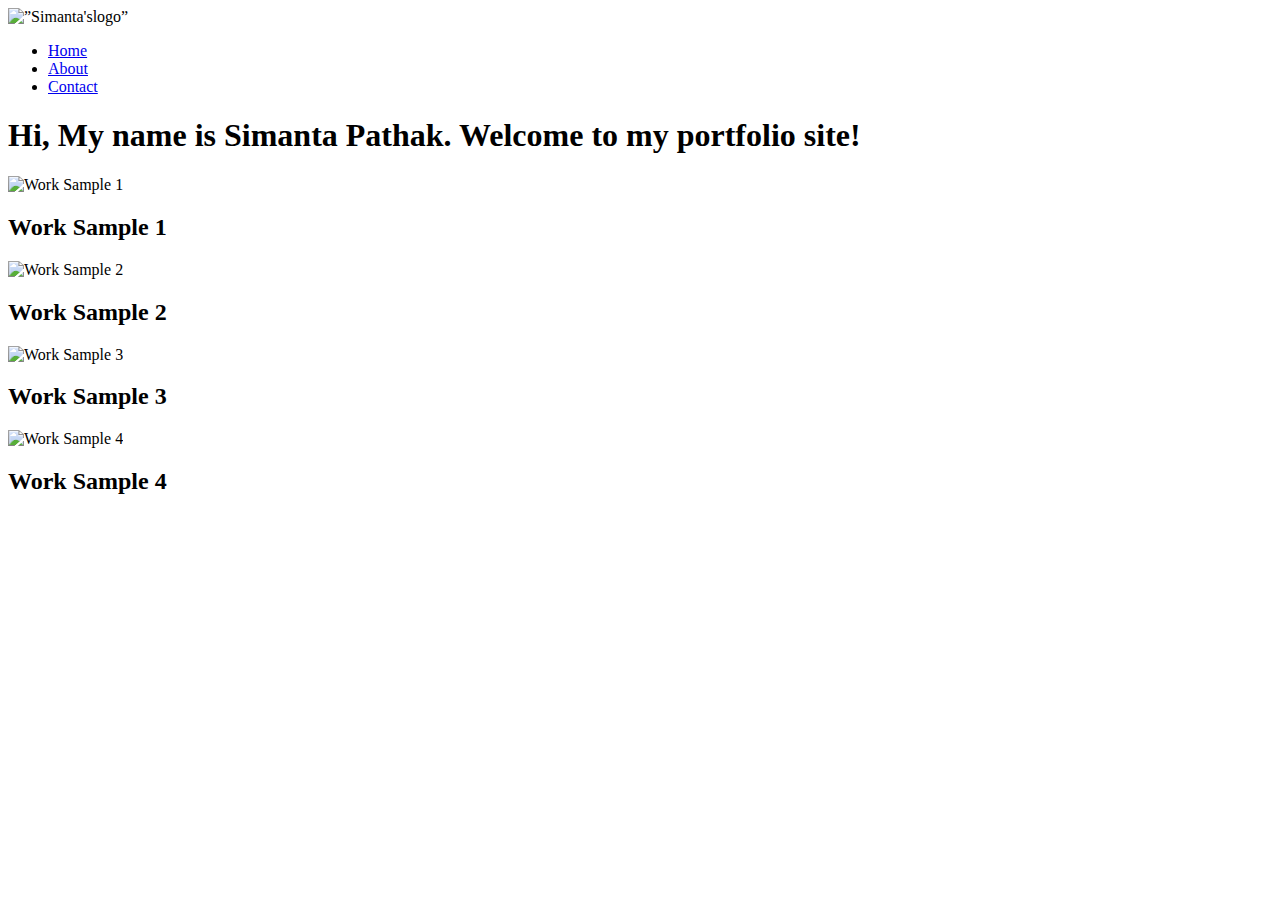
==== index.html @ f762dd53 "Revert "change title of homepage"" ====
<!DOCTYPE html>
<html>
  <head>
    <title>Simanta Pathak</title>
  </head>
  <body>
    <header>
      <img src="https://placeholdit.imgix.net/~text?txtsize=33&txt=350%C3%97150&w=350&h=150" alt=”Simanta'slogo” >
      <nav>
        <ul>
          <li><a href="index.html">Home</a></li>
          <li><a href="about.html">About</a></li>
          <li><a href="contact.html">Contact</a></li>
        </ul>
      </nav>
    </header>
    <h1>Hi, My name is Simanta Pathak. <span>Welcome to my portfolio site!</span></h1>
    <div><!--this will be the container that “contains” the 4 columns-->
      <div><!-- this will be the first column-->
        <img src="https://placeholdit.imgix.net/~text?txtsize=33&txt=350%C3%97150&w=350&h=150" alt="Work Sample 1" >
        <h2>Work Sample 1</h2>
      </div><!-- this will end the first column-->
      <div><!-- this will be the second column-->
        <img src="https://placeholdit.imgix.net/~text?txtsize=33&txt=350%C3%97150&w=350&h=150" alt="Work Sample 2" >
        <h2>Work Sample 2</h2>
      </div><!-- this will end the second column-->
      <div><!-- this will be the third column-->
        <img src="https://placeholdit.imgix.net/~text?txtsize=33&txt=350%C3%97150&w=350&h=150" alt="Work Sample 3" >
        <h2>Work Sample 3</h2>
      </div><!-- this will end the third column-->
      <div><!-- this will be the fourth column-->
        <img src="https://placeholdit.imgix.net/~text?txtsize=33&txt=350%C3%97150&w=350&h=150" alt="Work Sample 4" >
        <h2>Work Sample 4</h2>
      </div><!-- this will end the fourth column-->
    </div>
  </body>
</html>
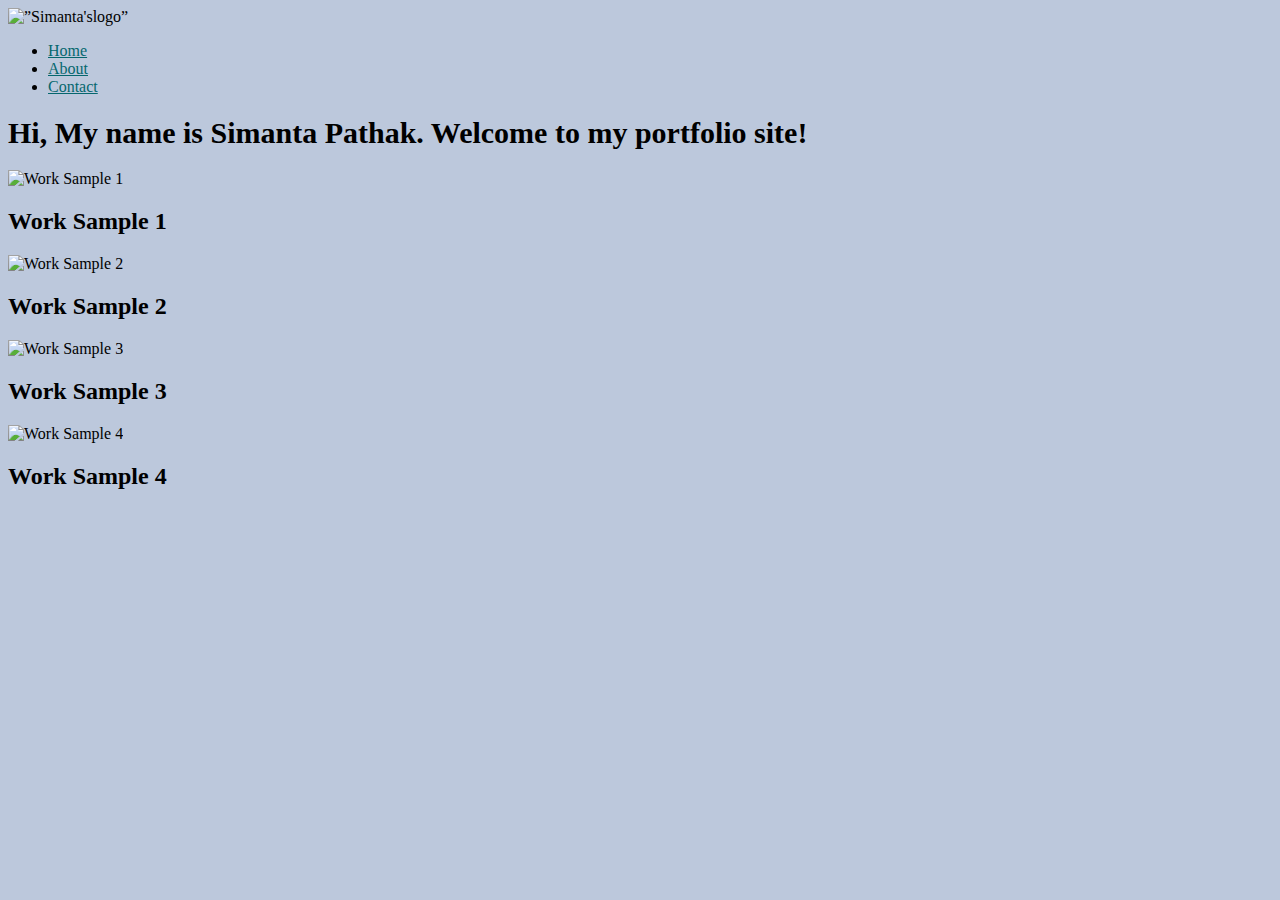
==== commit bf815d5b: "css styling added" ====
--- a/index.html
+++ b/index.html
@@ -2,6 +2,8 @@
 <html>
   <head>
     <title>Simanta Pathak</title>
+    <link rel="stylesheet" type="text/css" href="https://cdnjs.cloudflare.com/ajax/libs/normalize/8.0.0/normalize.min.css">
+    <link rel="stylesheet" type="text/css" href="css/style.css">
   </head>
   <body>
     <header>
--- a/css/style.css
+++ b/css/style.css
@@ -0,0 +1,62 @@
+/*
+Colors used
+
+Primary Color : #BCC8DC; #C8C7CC
+Secondary Color : #AC54EF; #99FAFC; #FFFFFF
+ */
+body {
+    background-color: #BCC8DC;
+    }
+{
+  font-family: 'OpenSans', sans-serif;
+  font-size: 16px; /* Sets the font size to 16px */
+  line-height: 1.6; /* Sets the line-height to 1.6 */
+}
+h1 {
+  font-size: 30px;
+}
+
+h2 {
+  font-size: 24px;
+}
+
+h3 {
+  font-size: 18px;
+}
+a {
+  color: #05676e;
+}
+
+a:hover,
+a:focus {
+  text-decoration: none; /* No underlining when hovering over a link */
+}
+
+a:visited {
+  /* visited link */
+  color: #05676e;
+}
+
+a:active {
+  /* selected link */
+  color: #489c79;
+}
+.link-button {
+  /* overwrite browser defaults */
+  border: none; /* reset the border */
+  font-family: inherit; /* takes the font from the outer container */
+
+  /* style button */
+  background-color: #AC54EF;
+  color: white !important;
+  text-decoration: none;
+  padding: 10px;
+  border-radius: 3px;
+  border-bottom: 2px solid #03474c; /* width of the border, type, color */
+  transition: 0.2s opacity;
+}
+.link-button:hover,
+.link-button:focus {
+  cursor: pointer; /* let's the mouse appear as hand when hovering over the button */
+  opacity: 0.8; /* Reduces the opactiy of the button to 80% */
+}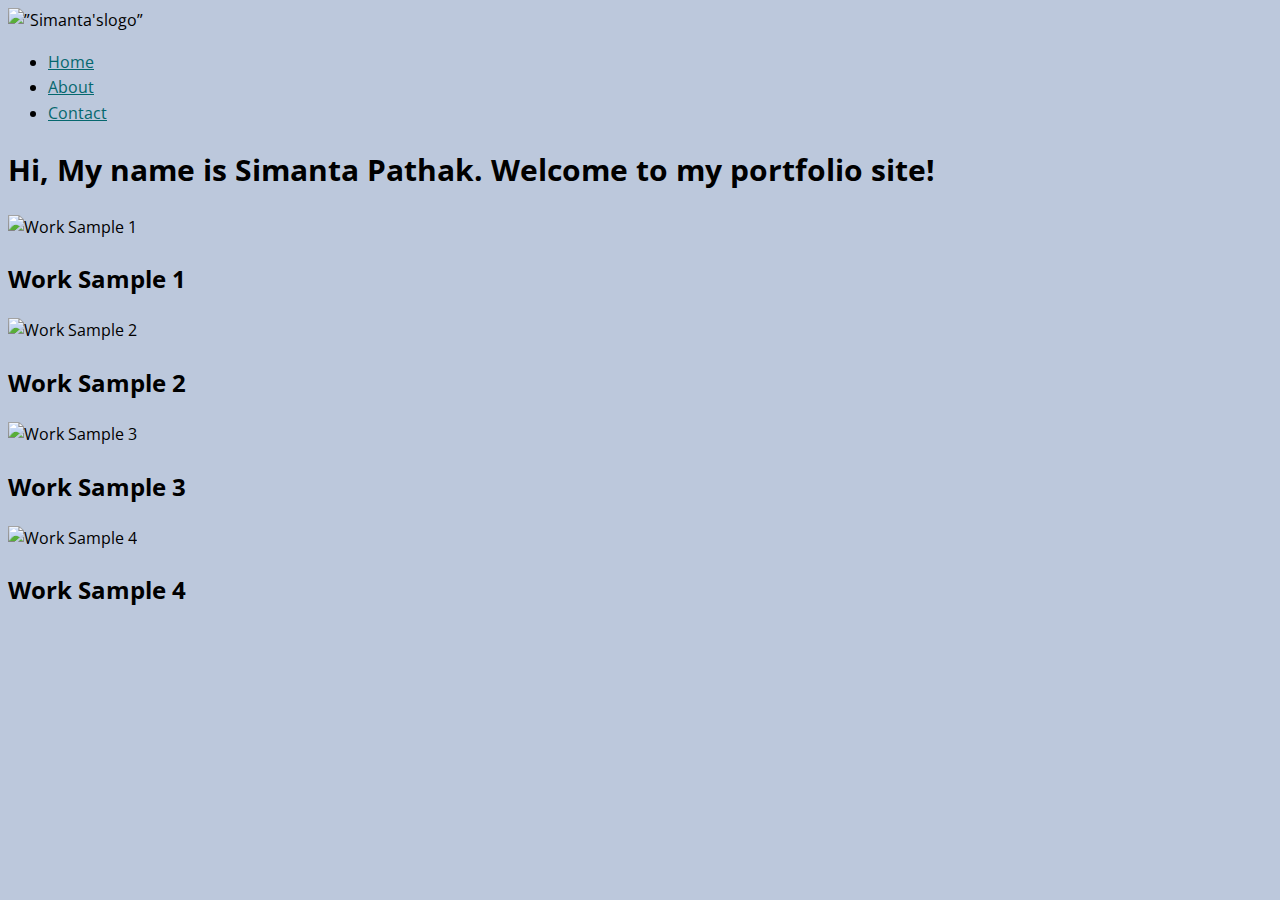
==== commit 99ce2443: "css styling added" ====
--- a/index.html
+++ b/index.html
@@ -4,12 +4,15 @@
     <title>Simanta Pathak</title>
     <link rel="stylesheet" type="text/css" href="https://cdnjs.cloudflare.com/ajax/libs/normalize/8.0.0/normalize.min.css">
     <link rel="stylesheet" type="text/css" href="css/style.css">
+    <link href="https://fonts.googleapis.com/css?family=Open+Sans" rel="stylesheet">
+    <meta name="viewport" content="width=device-width, initial-scale=1">
   </head>
   <body>
+    <div class="wrapper">
     <header>
       <img src="https://placeholdit.imgix.net/~text?txtsize=33&txt=350%C3%97150&w=350&h=150" alt=”Simanta'slogo” >
       <nav>
-        <ul>
+        <ul class="navigation">
           <li><a href="index.html">Home</a></li>
           <li><a href="about.html">About</a></li>
           <li><a href="contact.html">Contact</a></li>
@@ -17,20 +20,21 @@
       </nav>
     </header>
     <h1>Hi, My name is Simanta Pathak. <span>Welcome to my portfolio site!</span></h1>
+    <div class="item-cols">
     <div><!--this will be the container that “contains” the 4 columns-->
-      <div><!-- this will be the first column-->
+      <div class="column-4"><!-- this will be the first column-->
         <img src="https://placeholdit.imgix.net/~text?txtsize=33&txt=350%C3%97150&w=350&h=150" alt="Work Sample 1" >
         <h2>Work Sample 1</h2>
       </div><!-- this will end the first column-->
-      <div><!-- this will be the second column-->
+      <div class="column-4"><!-- this will be the second column-->
         <img src="https://placeholdit.imgix.net/~text?txtsize=33&txt=350%C3%97150&w=350&h=150" alt="Work Sample 2" >
         <h2>Work Sample 2</h2>
       </div><!-- this will end the second column-->
-      <div><!-- this will be the third column-->
+      <div class="column-4"><!-- this will be the third column-->
         <img src="https://placeholdit.imgix.net/~text?txtsize=33&txt=350%C3%97150&w=350&h=150" alt="Work Sample 3" >
         <h2>Work Sample 3</h2>
       </div><!-- this will end the third column-->
-      <div><!-- this will be the fourth column-->
+      <div class="column-4"><!-- this will be the fourth column-->
         <img src="https://placeholdit.imgix.net/~text?txtsize=33&txt=350%C3%97150&w=350&h=150" alt="Work Sample 4" >
         <h2>Work Sample 4</h2>
       </div><!-- this will end the fourth column-->
--- a/css/style.css
+++ b/css/style.css
@@ -6,37 +6,30 @@
  */
 body {
     background-color: #BCC8DC;
-    }
-{
-  font-family: 'OpenSans', sans-serif;
-  font-size: 16px; /* Sets the font size to 16px */
-  line-height: 1.6; /* Sets the line-height to 1.6 */
+    font-family: 'Open Sans', sans-serif;
+    font-size: 16px; /* Sets the font size to 16px */
+    line-height: 1.6; /* Sets the line-height to 1.6 */
 }
 h1 {
   font-size: 30px;
 }
-
 h2 {
   font-size: 24px;
 }
-
 h3 {
   font-size: 18px;
 }
 a {
   color: #05676e;
 }
-
 a:hover,
 a:focus {
   text-decoration: none; /* No underlining when hovering over a link */
 }
-
 a:visited {
   /* visited link */
   color: #05676e;
 }
-
 a:active {
   /* selected link */
   color: #489c79;
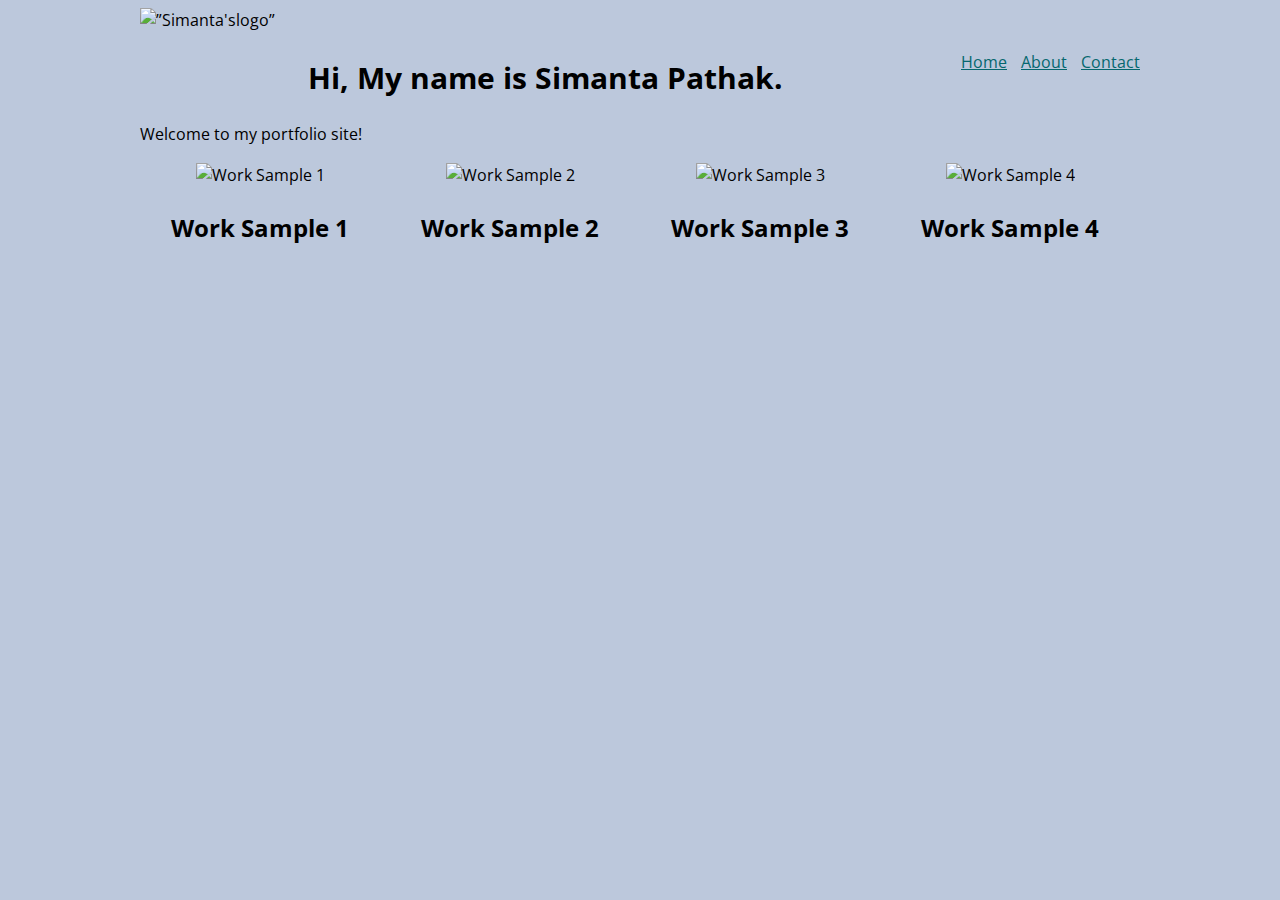
==== commit ce31a7e8: "css layout update" ====
--- a/index.html
+++ b/index.html
@@ -10,7 +10,7 @@
   <body>
     <div class="wrapper">
     <header>
-      <img src="https://placeholdit.imgix.net/~text?txtsize=33&txt=350%C3%97150&w=350&h=150" alt=”Simanta'slogo” >
+      <img class="logo" src="https://placeholdit.imgix.net/~text?txtsize=33&txt=350%C3%97150&w=350&h=150" alt=”Simanta'slogo” >
       <nav>
         <ul class="navigation">
           <li><a href="index.html">Home</a></li>
@@ -18,8 +18,11 @@
           <li><a href="contact.html">Contact</a></li>
         </ul>
       </nav>
-    </header>
-    <h1>Hi, My name is Simanta Pathak. <span>Welcome to my portfolio site!</span></h1>
+    <div class="welcome">
+      <h1>Hi, My name is Simanta Pathak.</h1>
+      <p class="byline">Welcome to my portfolio site!</p>
+    </div>
+  </header>
     <div class="item-cols">
     <div><!--this will be the container that “contains” the 4 columns-->
       <div class="column-4"><!-- this will be the first column-->
--- a/css/style.css
+++ b/css/style.css
@@ -52,4 +52,62 @@
 .link-button:focus {
   cursor: pointer; /* let's the mouse appear as hand when hovering over the button */
   opacity: 0.8; /* Reduces the opactiy of the button to 80% */
-}+}
+/* Layout styling */
+.wrapper {
+  width: 100%;
+  max-width: 1000px;
+  margin: 0 auto; /* No spacing to top and bottom and auto spacing to left and right */
+  padding: 0 20px;
+}
+.columns-container {
+  font-size: 0;
+}
+.column-4 {
+  width: 24%;
+  display: inline-block;
+  margin-right: 1%;
+  font-size:16px;
+  text-align:center;
+  float:left; /*this one gets rid of extra white space and keeps all columns side by side*/
+  vertical-align:top;
+}
+.column-4:last-child {
+  margin-right: 0;
+}
+.navigation {
+  list-style-type: none;
+  padding: 0;
+  float: right;
+}
+.navigation > li {
+  display: inline-block;
+  margin-left: 10px;
+}
+h1 {
+  font-size: 30px;
+  text-align: center; /* Centers text */
+}
+.column-4 {
+  font-size: 16px;
+  width: 24%;
+  display: inline-block;
+  margin-right: 1%;
+  text-align: center; /* Centers text */
+}
+@media all and (max-width: 500px) {
+  .logo {
+    /* Make logo smaller by changing it's height */
+    height: 50px;
+  }
+  h1 {
+    /* Reduce font-size of heading */
+    font-size: 24px;
+    text-align: left;
+  }
+  .column-4 {
+    /* Modify 4-column to 2-columns */
+    width: 49%;
+    margin-right: 1%;
+  }
+}
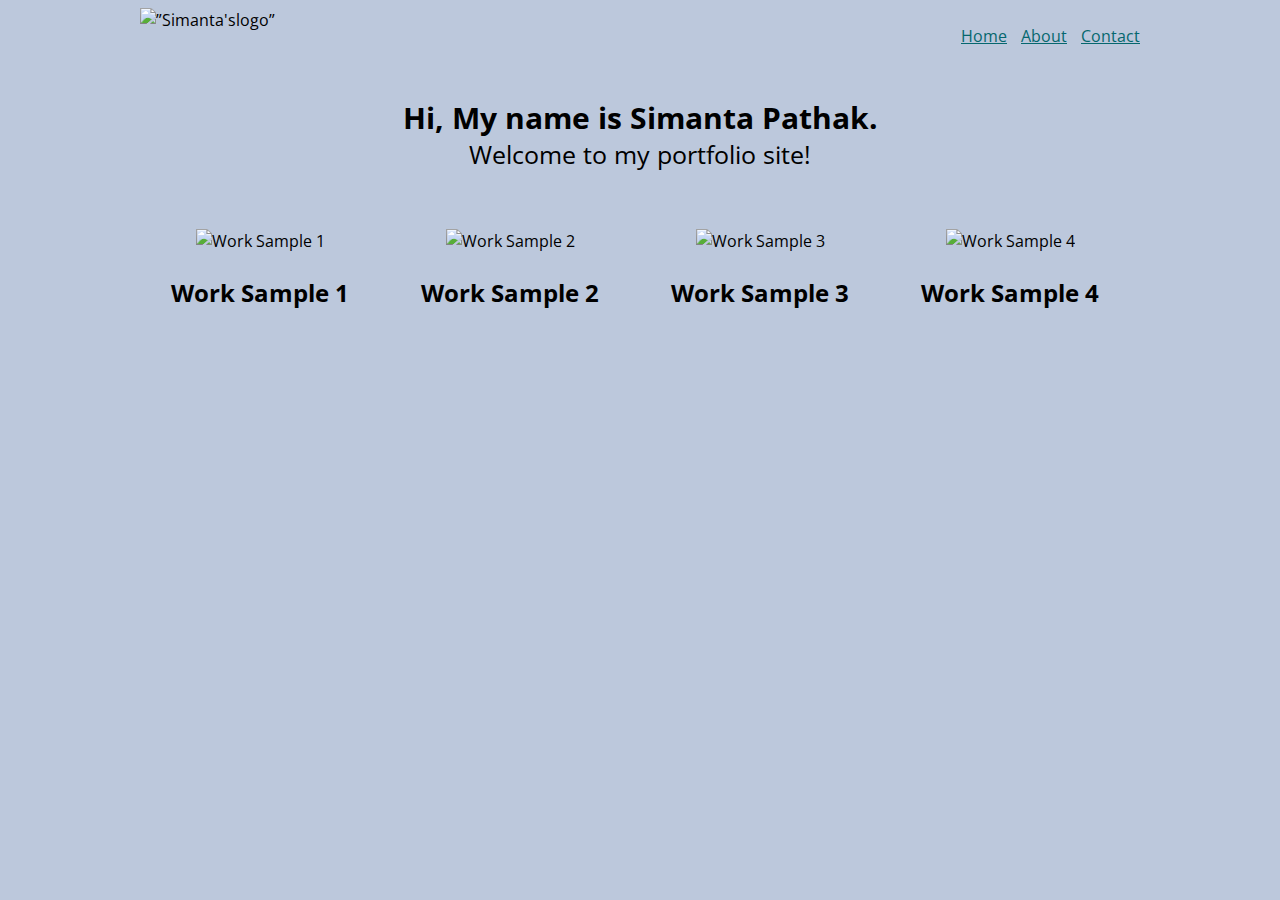
==== commit 3cae0238: "javascript loaded" ====
--- a/index.html
+++ b/index.html
@@ -42,5 +42,6 @@
         <h2>Work Sample 4</h2>
       </div><!-- this will end the fourth column-->
     </div>
+    <script src="js/script.js"></script>
   </body>
 </html>
--- a/css/style.css
+++ b/css/style.css
@@ -19,17 +19,21 @@
 h3 {
   font-size: 18px;
 }
+
 a {
   color: #05676e;
 }
+
 a:hover,
 a:focus {
   text-decoration: none; /* No underlining when hovering over a link */
 }
+
 a:visited {
   /* visited link */
   color: #05676e;
 }
+
 a:active {
   /* selected link */
   color: #489c79;
@@ -53,16 +57,54 @@
   cursor: pointer; /* let's the mouse appear as hand when hovering over the button */
   opacity: 0.8; /* Reduces the opactiy of the button to 80% */
 }
+
 /* Layout styling */
+
 .wrapper {
   width: 100%;
   max-width: 1000px;
   margin: 0 auto; /* No spacing to top and bottom and auto spacing to left and right */
   padding: 0 20px;
 }
+
+.logo {
+  display: block;
+  float: left;
+}
+
+nav {
+  float: right;
+}
+
+.welcome {
+  clear: both;
+  padding-top: 30px;
+}
+
+header {
+  padding-bottom: 30px;
+}
+
+header h1 {
+  margin-top: 5px;
+  margin-bottom: 0;
+  line-height: 110%;
+}
+
+.byline {
+  font-size: 25px;
+  margin-top: 0;
+  text-align: center;
+}
+
+.item-cols {
+  clear: both;
+}
+
 .columns-container {
   font-size: 0;
 }
+
 .column-4 {
   width: 24%;
   display: inline-block;
@@ -72,22 +114,31 @@
   float:left; /*this one gets rid of extra white space and keeps all columns side by side*/
   vertical-align:top;
 }
+
 .column-4:last-child {
   margin-right: 0;
 }
+
+.column-4 img {
+  width: 100%;
+}
+
 .navigation {
   list-style-type: none;
   padding: 0;
   float: right;
 }
+
 .navigation > li {
   display: inline-block;
   margin-left: 10px;
 }
+
 h1 {
   font-size: 30px;
   text-align: center; /* Centers text */
 }
+
 .column-4 {
   font-size: 16px;
   width: 24%;
@@ -95,6 +146,56 @@
   margin-right: 1%;
   text-align: center; /* Centers text */
 }
+
+.contact-me {
+    margin-left: auto;
+    margin-right: auto;
+    width: 20em
+}
+.about-me {
+margin-left: auto;
+    margin-right: auto;
+    width: 40em
+}
+
+/* transition and animation */
+
+@keyframes color-change {
+    0% {fill: #edc655;}
+    50% {fill: #fcffad;}
+    100% {fill: #f76414;}
+}
+
+.sun {
+  animation-duration: 4s;
+  animation-name: color-change;
+  animation-iteration-count: infinite;
+  animation-direction: alternate;
+  animation-timing-function: linear;
+}
+
+@keyframes cloud-move {
+    from {transform: translate(0,50px);}
+    to {transform: translate(200px,50px);}
+}
+
+.cloud-front {
+  animation-duration: 30s;
+  animation-name: cloud-move;
+  animation-iteration-count: infinite;
+  animation-direction: alternate;
+  animation-timing-function: linear;
+}
+
+@keyframes cloud-move-reverse {
+    from {transform: translate(446px,48px);}
+    to {transform: translate(100px, 48px);}
+}
+
+.cloud-back {
+  animation: 34s cloud-move-reverse infinite alternate linear;
+}
+
 @media all and (max-width: 500px) {
   .logo {
     /* Make logo smaller by changing it's height */
@@ -110,4 +211,5 @@
     width: 49%;
     margin-right: 1%;
   }
-}
+
+
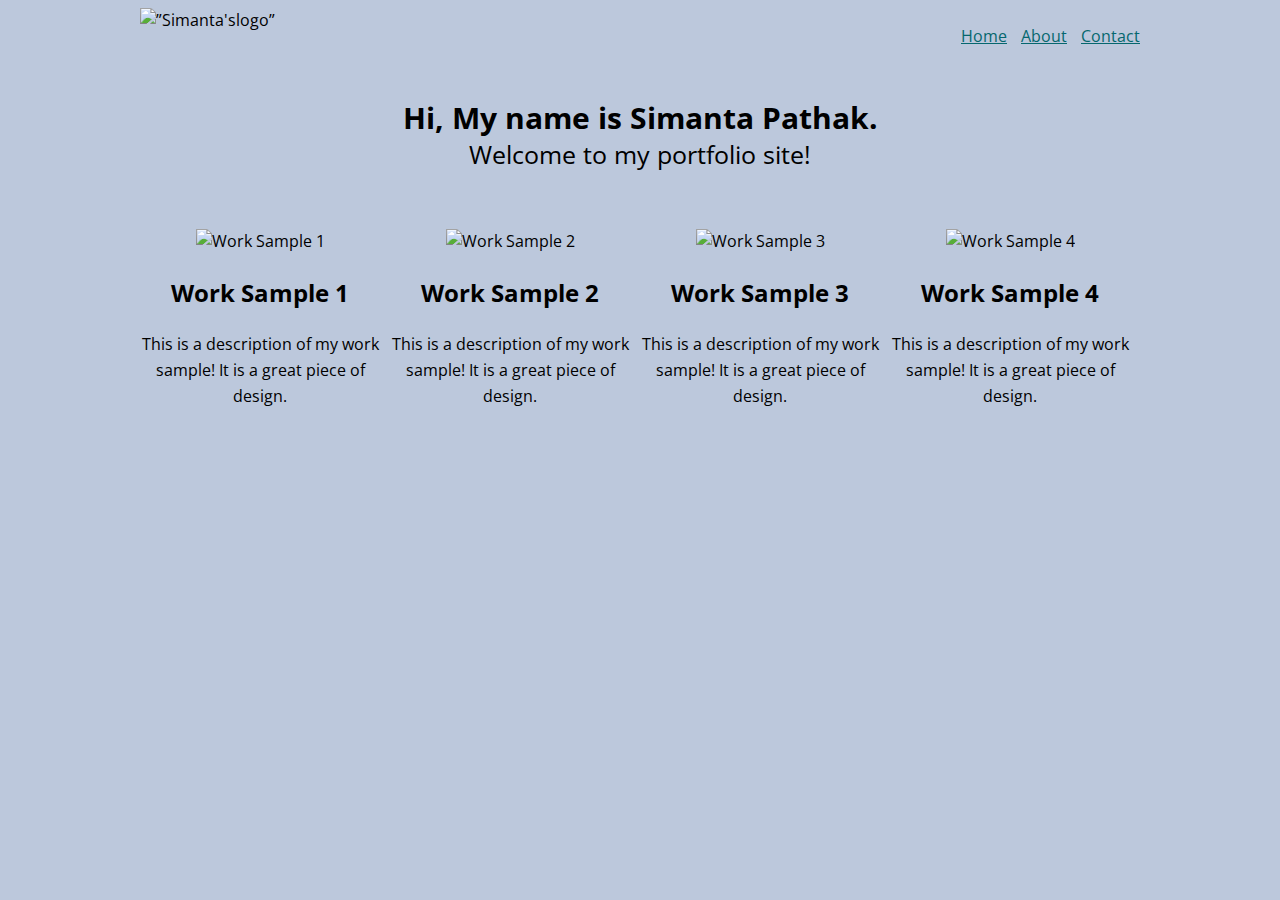
==== commit 3ee2630c: "jquery" ====
--- a/index.html
+++ b/index.html
@@ -25,23 +25,36 @@
   </header>
     <div class="item-cols">
     <div><!--this will be the container that “contains” the 4 columns-->
-      <div class="column-4"><!-- this will be the first column-->
+      <div class="column-4 project"><!-- this will be the first column-->
+        <div class="project-preview">
         <img src="https://placeholdit.imgix.net/~text?txtsize=33&txt=350%C3%97150&w=350&h=150" alt="Work Sample 1" >
         <h2>Work Sample 1</h2>
+        </div>
+        <p class="project-details">This is a description of my work sample! It is a great piece of design.</p>
       </div><!-- this will end the first column-->
-      <div class="column-4"><!-- this will be the second column-->
+      <div class="column-4 project"><!-- this will be the second column-->
+        <div class="project-preview">
         <img src="https://placeholdit.imgix.net/~text?txtsize=33&txt=350%C3%97150&w=350&h=150" alt="Work Sample 2" >
         <h2>Work Sample 2</h2>
+        </div>
+        <p class="project-details">This is a description of my work sample! It is a great piece of design.</p>
       </div><!-- this will end the second column-->
-      <div class="column-4"><!-- this will be the third column-->
+      <div class="column-4 project"><!-- this will be the third column-->
+        <div class="project-preview">
         <img src="https://placeholdit.imgix.net/~text?txtsize=33&txt=350%C3%97150&w=350&h=150" alt="Work Sample 3" >
         <h2>Work Sample 3</h2>
+        </div>
+        <p class="project-details">This is a description of my work sample! It is a great piece of design.</p>
       </div><!-- this will end the third column-->
-      <div class="column-4"><!-- this will be the fourth column-->
+      <div class="column-4 project"><!-- this will be the fourth column-->
+        <div class="project-preview">
         <img src="https://placeholdit.imgix.net/~text?txtsize=33&txt=350%C3%97150&w=350&h=150" alt="Work Sample 4" >
         <h2>Work Sample 4</h2>
+        </div>
+        <p class="project-details">This is a description of my work sample! It is a great piece of design.</p>
       </div><!-- this will end the fourth column-->
     </div>
+    <script src="js/jquery-3.3.1.min.js"></script>
     <script src="js/script.js"></script>
   </body>
 </html>
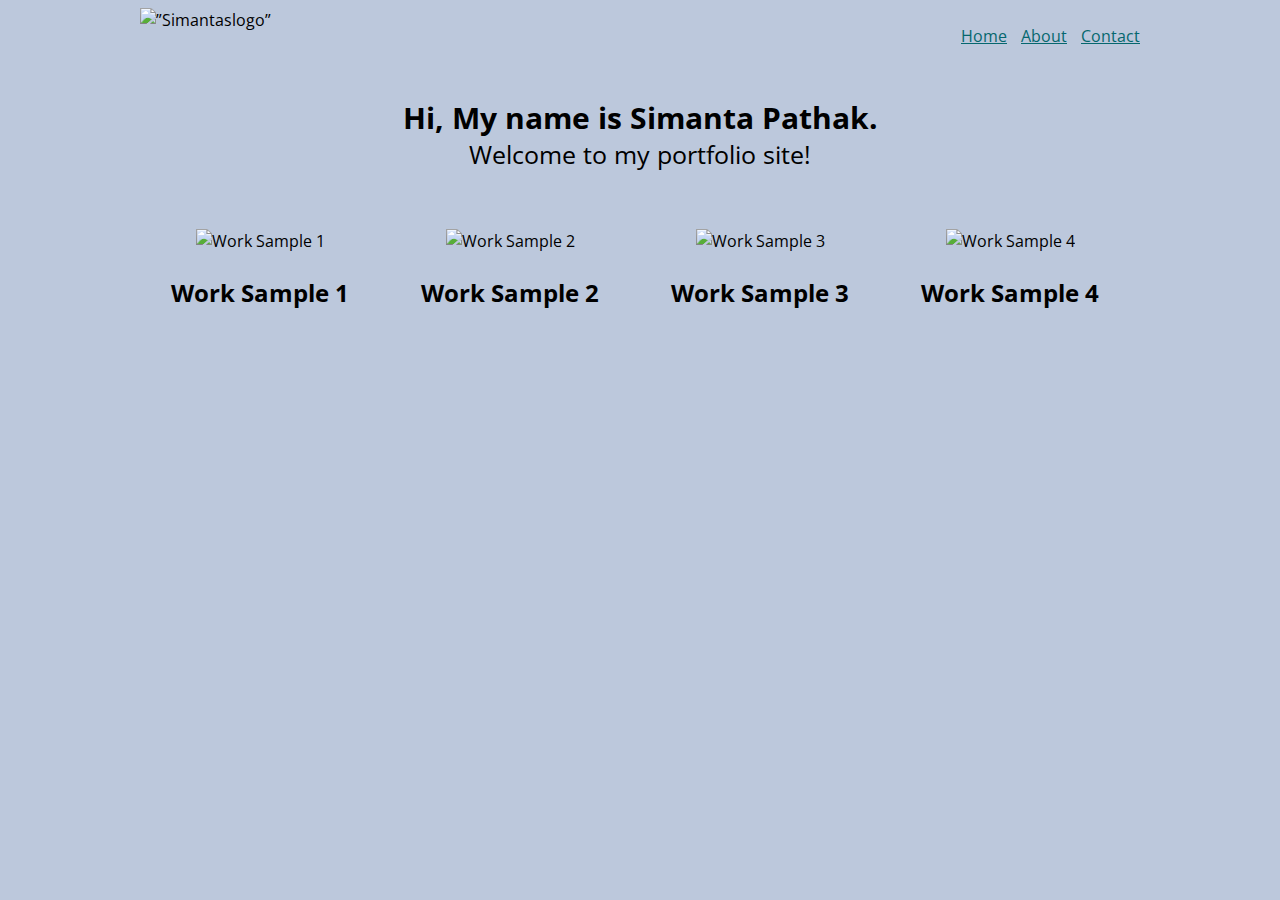
==== commit 904a8c35: "warnings and errors corrected -w3c validator check" ====
--- a/index.html
+++ b/index.html
@@ -1,16 +1,18 @@
 <!DOCTYPE html>
 <html>
-  <head>
-    <title>Simanta Pathak</title>
-    <link rel="stylesheet" type="text/css" href="https://cdnjs.cloudflare.com/ajax/libs/normalize/8.0.0/normalize.min.css">
-    <link rel="stylesheet" type="text/css" href="css/style.css">
-    <link href="https://fonts.googleapis.com/css?family=Open+Sans" rel="stylesheet">
-    <meta name="viewport" content="width=device-width, initial-scale=1">
-  </head>
-  <body>
-    <div class="wrapper">
+
+<head>
+  <title>Simanta Pathak</title>
+  <link rel="stylesheet" type="text/css" href="https://cdnjs.cloudflare.com/ajax/libs/normalize/8.0.0/normalize.min.css">
+  <link rel="stylesheet" type="text/css" href="css/style.css">
+  <link href="https://fonts.googleapis.com/css?family=Open+Sans" rel="stylesheet">
+  <meta name="viewport" content="width=device-width, initial-scale=1">
+</head>
+
+<body>
+  <div class="wrapper">
     <header>
-      <img class="logo" src="https://placeholdit.imgix.net/~text?txtsize=33&txt=350%C3%97150&w=350&h=150" alt=”Simanta'slogo” >
+      <img class="logo" src="https://placeholdit.imgix.net/~text?txtsize=33&txt=350%C3%97150&w=350&h=150" alt=”Simantaslogo”>
       <nav>
         <ul class="navigation">
           <li><a href="index.html">Home</a></li>
@@ -18,43 +20,48 @@
           <li><a href="contact.html">Contact</a></li>
         </ul>
       </nav>
-    <div class="welcome">
-      <h1>Hi, My name is Simanta Pathak.</h1>
-      <p class="byline">Welcome to my portfolio site!</p>
+      <div class="welcome">
+        <h1>Hi, My name is Simanta Pathak.</h1>
+        <p class="byline">Welcome to my portfolio site!</p>
+      </div>
+    </header>
+    <div class="item-cols">
+        <!--this will be the container that “contains” the 4 columns-->
+        <div class="column-4 project">
+          <!-- this will be the first column-->
+          <div class="project-preview">
+            <img src="https://placeholdit.imgix.net/~text?txtsize=33&txt=350%C3%97150&w=350&h=150" alt="Work Sample 1">
+            <h2>Work Sample 1</h2>
+          </div>
+          <p class="project-details">This is a description of my work sample! It is a great piece of design.</p>
+        </div><!-- this will end the first column-->
+        <div class="column-4 project">
+          <!-- this will be the second column-->
+          <div class="project-preview">
+            <img src="https://placeholdit.imgix.net/~text?txtsize=33&txt=350%C3%97150&w=350&h=150" alt="Work Sample 2">
+            <h2>Work Sample 2</h2>
+          </div>
+          <p class="project-details">This is a description of my work sample! It is a great piece of design.</p>
+        </div><!-- this will end the second column-->
+        <div class="column-4 project">
+          <!-- this will be the third column-->
+          <div class="project-preview">
+            <img src="https://placeholdit.imgix.net/~text?txtsize=33&txt=350%C3%97150&w=350&h=150" alt="Work Sample 3">
+            <h2>Work Sample 3</h2>
+          </div>
+          <p class="project-details">This is a description of my work sample! It is a great piece of design.</p>
+        </div><!-- this will end the third column-->
+        <div class="column-4 project">
+          <!-- this will be the fourth column-->
+          <div class="project-preview">
+            <img src="https://placeholdit.imgix.net/~text?txtsize=33&txt=350%C3%97150&w=350&h=150" alt="Work Sample 4">
+            <h2>Work Sample 4</h2>
+          </div>
+          <p class="project-details">This is a description of my work sample! It is a great piece of design.</p>
+        </div><!-- this will end the fourth column-->
+      </div>
     </div>
-  </header>
-    <div class="item-cols">
-    <div><!--this will be the container that “contains” the 4 columns-->
-      <div class="column-4 project"><!-- this will be the first column-->
-        <div class="project-preview">
-        <img src="https://placeholdit.imgix.net/~text?txtsize=33&txt=350%C3%97150&w=350&h=150" alt="Work Sample 1" >
-        <h2>Work Sample 1</h2>
-        </div>
-        <p class="project-details">This is a description of my work sample! It is a great piece of design.</p>
-      </div><!-- this will end the first column-->
-      <div class="column-4 project"><!-- this will be the second column-->
-        <div class="project-preview">
-        <img src="https://placeholdit.imgix.net/~text?txtsize=33&txt=350%C3%97150&w=350&h=150" alt="Work Sample 2" >
-        <h2>Work Sample 2</h2>
-        </div>
-        <p class="project-details">This is a description of my work sample! It is a great piece of design.</p>
-      </div><!-- this will end the second column-->
-      <div class="column-4 project"><!-- this will be the third column-->
-        <div class="project-preview">
-        <img src="https://placeholdit.imgix.net/~text?txtsize=33&txt=350%C3%97150&w=350&h=150" alt="Work Sample 3" >
-        <h2>Work Sample 3</h2>
-        </div>
-        <p class="project-details">This is a description of my work sample! It is a great piece of design.</p>
-      </div><!-- this will end the third column-->
-      <div class="column-4 project"><!-- this will be the fourth column-->
-        <div class="project-preview">
-        <img src="https://placeholdit.imgix.net/~text?txtsize=33&txt=350%C3%97150&w=350&h=150" alt="Work Sample 4" >
-        <h2>Work Sample 4</h2>
-        </div>
-        <p class="project-details">This is a description of my work sample! It is a great piece of design.</p>
-      </div><!-- this will end the fourth column-->
-    </div>
-    <script src="js/jquery-3.3.1.min.js"></script>
-    <script src="js/script.js"></script>
-  </body>
+      <script src="js/jquery-3.3.1.min.js"></script>
+      <script src="js/script.js"></script>
+</body>
 </html>
--- a/css/style.css
+++ b/css/style.css
@@ -194,6 +194,26 @@
 
 .cloud-back {
   animation: 34s cloud-move-reverse infinite alternate linear;
+}
+
+.project {
+  position: relative;
+}
+
+.project-details {
+  display: none;
+}
+
+.project-details {
+  display: none;
+  position: absolute;
+  top: 0;
+  left: 0;
+  width: 95%;
+  height: 100%;
+  margin: 0; /* Reset this to 0 */
+  padding: 10px;
+  background: rgba(5, 103, 110, 0.9);
 }
 
 @media all and (max-width: 500px) {
@@ -211,5 +231,3 @@
     width: 49%;
     margin-right: 1%;
   }
-
-
